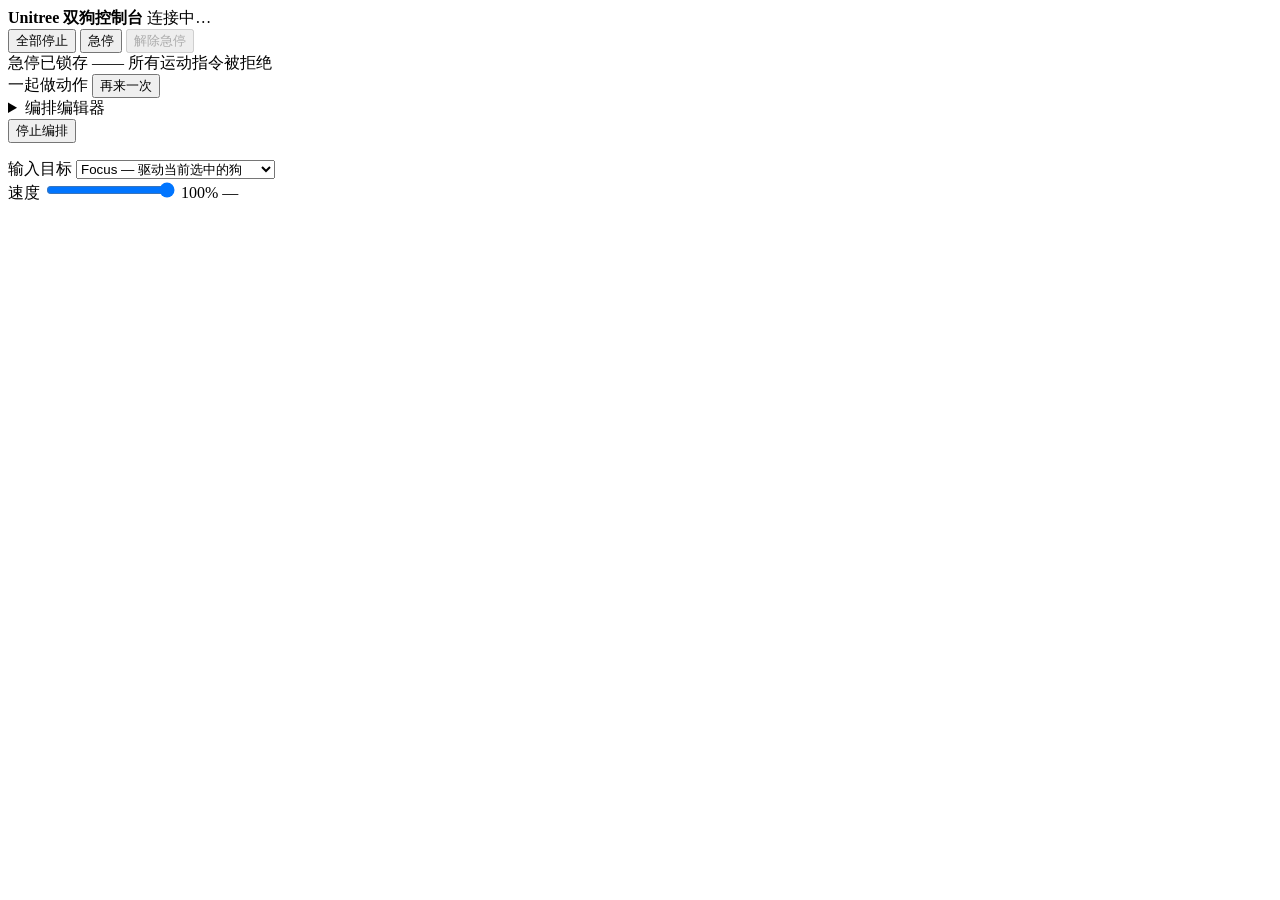
==== unitree_fleet_web/static/index.html @ 24ac183a "feat(console): the live body — attitude, foot contact, actual against commanded Three things an oper" ====
<!DOCTYPE html>
<html lang="zh-CN">
<head>
<meta charset="utf-8">
<meta name="viewport" content="width=device-width, initial-scale=1">
<title>Unitree 双狗控制台</title>
<link rel="stylesheet" href="/static/console.css">
</head>
<body>

<header class="bar">
  <div class="bar-left">
    <strong class="brand">Unitree 双狗控制台</strong>
    <span id="fleet-summary" class="muted">连接中…</span>
  </div>
  <div class="bar-right">
    <button id="btn-stop-all" class="btn btn-stop" title="停止所有机器狗">全部停止</button>
    <button id="btn-estop" class="btn btn-estop" title="急停：锁存并阻尼">急停</button>
    <button id="btn-estop-release" class="btn" disabled title="解除急停锁存">解除急停</button>
  </div>
</header>

<div id="estop-banner" class="banner hidden">
  <span id="estop-text">急停已锁存 —— 所有运动指令被拒绝</span>
</div>

<!-- The second of the two things this console is for. Driving is per-dog by
     nature; "make them both dance" is a single intent with no per-dog form,
     and clicking two buttons a second apart is not the same as together.
     Given its own band above the pens, not a tab inside one of them. -->
<section id="fleet-bar" class="fleet-bar">
  <div class="fleet-bar-head">
    <span class="fleet-bar-title">一起做动作</span>
    <span id="fleet-targets" class="muted"></span>
    <span class="spacer"></span>
    <span id="fleet-result" class="fleet-result"></span>
    <button id="fleet-repeat" class="btn hidden" title="再执行一次">再来一次</button>
  </div>
  <div id="fleet-posture" class="fleet-row"></div>
  <div id="fleet-named" class="fleet-row"></div>

  <!-- Sequences: the one control that keeps issuing commands after the
       operator has taken their hands off the keyboard, so its progress and its
       stop button are always on screen while it runs. -->
  <div class="fleet-row routines" id="fleet-routines"></div>

  <!-- The editor. A routine is a document, so it should be authorable from the
       page rather than only by editing Python — which is exactly why the
       branch this idea came from never had anyone author one. -->
  <details class="editor" id="editor">
    <summary>编排编辑器 <span class="muted" data-role="editor-count"></span></summary>
    <div class="editor-body">
      <div class="palette-wrap">
        <div class="editor-label">点一下加进序列</div>
        <div class="palette" id="editor-palette"></div>
      </div>
      <div class="steps-wrap">
        <div class="editor-label">
          序列
          <span class="muted" id="editor-empty">（空 —— 从左边点几个动作）</span>
        </div>
        <ol class="editor-steps" id="editor-steps"></ol>
      </div>
    </div>
    <div class="editor-foot">
      <input id="editor-name" class="editor-name" placeholder="编排名称，例如 一起鞠躬" maxlength="48">
      <label class="editor-opt">
        <input type="checkbox" id="editor-loop"> 循环
      </label>
      <span class="spacer"></span>
      <span id="editor-status" class="muted"></span>
      <button id="editor-clear" class="btn">清空</button>
      <button id="editor-save" class="btn">保存</button>
      <button id="editor-run" class="btn">保存并运行</button>
    </div>
  </details>
  <div id="routine-run" class="routine-run hidden">
    <div class="routine-head">
      <span class="routine-bar"><i data-role="routine-progress"></i></span>
      <span id="routine-label" class="routine-label"></span>
      <span class="spacer"></span>
      <span id="routine-pending" class="muted"></span>
      <button id="routine-stop" class="btn btn-estop-sm">停止编排</button>
    </div>
    <!-- The whole sequence, not a progress bar. A timeline you cannot see
         ahead of the playhead is a log with a label on it. -->
    <ol id="routine-timeline" class="timeline"></ol>
  </div>
</section>

<main id="pens" class="pens"></main>

<footer class="bar footer">
  <div class="bar-left">
    <label for="input-mode">输入目标</label>
    <select id="input-mode">
      <option value="focus">Focus — 驱动当前选中的狗</option>
      <option value="both">Both — 同时驱动两只</option>
      <option value="split">Split — 各用一组按键</option>
      <option value="per_source">Per-source — 按输入设备绑定</option>
    </select>
    <span id="mode-hint" class="muted"></span>
  </div>
  <div class="bar-right">
    <label for="trim" class="trim-label" title="缩放所有摇杆输出。第一次驱动一只真狗时把它调低。">速度</label>
    <input id="trim" type="range" min="10" max="100" step="5" value="100">
    <output id="trim-value" class="trim-value">100%</output>
    <span id="gamepad" class="muted"></span>
    <span id="watching" class="muted"></span>
    <span id="link-state" class="muted">—</span>
  </div>
</footer>

<!-- Template is cloned per robot. All values are written with textContent,
     never innerHTML: a robot's name is operator-supplied and would otherwise
     be a stored-XSS vector, which is exactly what the previous web console
     shipped (an unescaped inline onclick built from the dog's name).

     Layout notes, because the shape is the design:
     * The pen is a two-column card, not a vertical list. On a wide screen a
       stacked column wasted most of the width and pushed every control below
       the fold.
     * The video and the drive pad share a row. The pad is the thing an
       operator touches most, so it sits beside the picture rather than under
       five other sections.
     * Telemetry is a single strip, not a three-column table with one number in
       each cell.
     * The control groups are tabs, not accordions: accordions hide everything
       and still cost a row each. -->
<template id="pen-template">
  <section class="pen" data-robot>

    <header class="pen-head">
      <button class="focus-btn" data-role="focus" title="选中这只狗（空格切换）">●</button>
      <span class="pen-name" data-role="name"></span>
      <span class="pen-role muted" data-role="role"></span>
      <button class="fault-badge hidden" data-role="fault-badge" title="有故障，见「感知」页">
        <span data-role="fault-count">0</span>
      </button>
      <span class="spacer"></span>
      <span class="pill" data-role="link">—</span>
    </header>

    <div class="pen-actions">
      <button class="btn" data-role="link-toggle">连接</button>
      <button class="btn" data-role="stop">停止</button>
      <button class="btn btn-estop-sm" data-role="estop">急停</button>
      <button class="btn" data-role="video-toggle">画面</button>
    </div>

    <div class="stage">
      <div class="video-wrap">
        <img class="video" data-role="video" alt="实时画面">
        <div class="video-off" data-role="video-off">画面已关闭</div>
      </div>

      <!-- A joystick, not an arrow pad. Six buttons are six binary inputs for
           what is two continuous axes: you cannot hold "half forward", and a
           diagonal costs two simultaneous presses. Dragging a stick is the
           same gesture as the gamepad it mirrors, and the same axes WASD/QE
           drive — the keyboard stays the primary input and this shows what it
           is doing.

           Two controls because there are two axes: translation and rotation.
           Horizontal on the turn track is yaw; there is no second axis to
           give it. -->
      <div class="drive">
        <div class="joy" data-role="stick-move" title="平移 —— 拖动，或用 WASD">
          <span class="joy-ring"></span>
          <i class="joy-knob" data-role="knob-move"></i>
          <span class="joy-tag">平移</span>
        </div>
        <div class="turn-track" data-role="stick-turn" title="转向 —— 拖动，或用 QE">
          <i class="turn-knob" data-role="knob-turn"></i>
          <span class="joy-tag">转向</span>
        </div>
        <p class="hint" data-role="keys"></p>
      </div>
    </div>

    <div class="strip">
      <div class="gauge" data-role="battery-wrap">
        <span class="gauge-label">电量</span>
        <span class="gauge-bar"><i data-role="battery-bar"></i></span>
        <span class="gauge-value" data-role="battery">—</span>
      </div>
      <span class="flag" data-role="drive">空闲</span>
      <span class="flag hidden" data-role="where" title="相对本机里程计原点"></span>
      <div class="flags" data-role="flags"></div>
      <span class="strip-target muted" data-role="target" title="连接目标"></span>
    </div>

    <!-- The live body. Everything here rides on the three topics measured
         arriving on real hardware, so it is populated on the dog and not only
         under the mock: attitude (is it tipping?), foot contact (which feet are
         down?), and actual speed against what was commanded (is a stick held at
         full doing nothing?). -->
    <div class="body-strip" data-role="body-strip">
      <span class="bubble" data-role="bubble" title="姿态">
        <i data-role="bubble-dot"></i>
      </span>
      <span class="feet" data-role="feet" title="足端受力"></span>
      <span class="speed" data-role="speed"></span>
      <span class="muted gait" data-role="gait"></span>
    </div>

    <dl class="facts hidden">
      <div><dt>状态</dt><dd data-role="state">—</dd></div>
    </dl>

    <nav class="tabs" data-role="tabs"></nav>
    <div class="panels" data-role="panels"></div>

    <!-- Kept out of the tab panels: a fault is the one thing that has to be
         visible whichever tab is open, so the head carries a badge and the
         list lives under 感知. -->
    <div class="faults hidden" data-role="faults-wrap">
      <ul class="fault-list" data-role="faults"></ul>
    </div>

    <details class="audit" data-role="audit-wrap">
      <summary>最近操作 <span class="muted" data-role="audit-count"></span></summary>
      <ul class="audit-list" data-role="audit"></ul>
    </details>

    <div class="controls hidden" data-role="controls"></div>
  </section>
</template>

<script src="/static/gamepad.js"></script>
<script src="/static/console.js"></script>
</body>
</html>
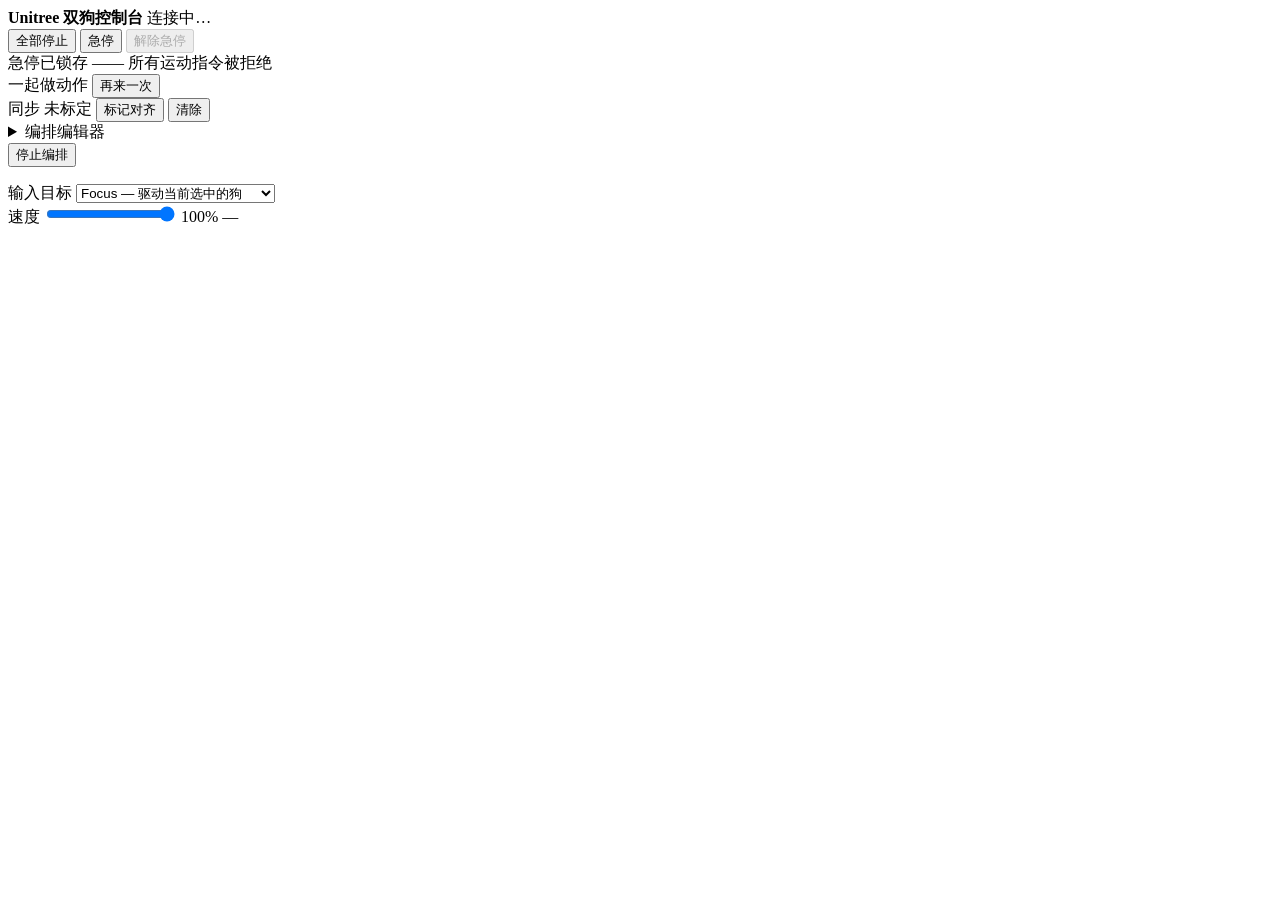
==== commit 7d3a94d7: "feat(console): measure how far apart the two dogs have got `robot_turn(-90)` is closed loop: each ro" ====
--- a/unitree_fleet_web/static/index.html
+++ b/unitree_fleet_web/static/index.html
@@ -43,6 +43,20 @@
        operator has taken their hands off the keyboard, so its progress and its
        stop button are always on screen while it runs. -->
   <div class="fleet-row routines" id="fleet-routines"></div>
+
+  <!-- Two dogs, one intent. `robot_turn(-90)` is closed loop on each robot's
+       own gyro, so two dogs end a turn at different headings and the error
+       accumulates over a sequence. This says how far apart they have got, and
+       gives the operator the one thing the console cannot guess: the moment
+       they were lined up. -->
+  <div class="fleet-row sync-row" id="fleet-sync">
+    <span class="row-label">同步</span>
+    <span class="flag" id="sync-state">未标定</span>
+    <span class="sync-detail muted" id="sync-detail"></span>
+    <span class="spacer"></span>
+    <button id="sync-mark" class="btn" title="以两只狗当前的位置和朝向为基准，之后所有偏差都相对此刻">标记对齐</button>
+    <button id="sync-clear" class="btn btn-quiet" title="清除基准">清除</button>
+  </div>
 
   <!-- The editor. A routine is a document, so it should be authorable from the
        page rather than only by editing Python — which is exactly why the
@@ -208,6 +222,12 @@
       <div><dt>状态</dt><dd data-role="state">—</dd></div>
     </dl>
 
+    <!-- Lives here rather than being created by the JS: an element the script
+         reaches for should exist in the page, or its absence depends on which
+         function happened to run first. `renderControls` moves it into 感知,
+         which is the tab an operator opens when something is not showing. -->
+    <div class="sources" data-role="sources"></div>
+
     <nav class="tabs" data-role="tabs"></nav>
     <div class="panels" data-role="panels"></div>
 
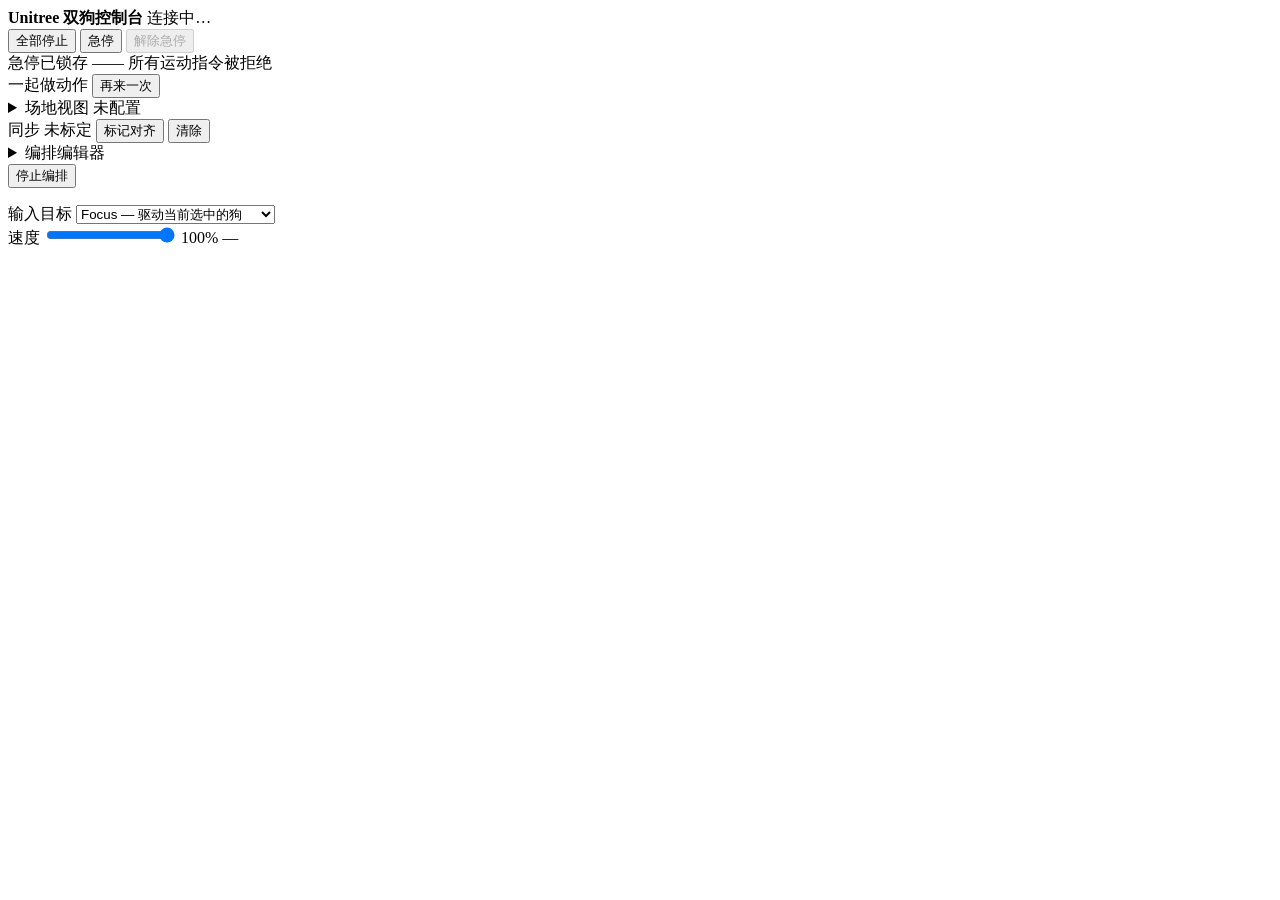
==== commit 7019b127: "feat(console): draw the arena, with both dogs in one coordinate system The payoff of the vision work" ====
--- a/unitree_fleet_web/static/index.html
+++ b/unitree_fleet_web/static/index.html
@@ -43,6 +43,21 @@
        operator has taken their hands off the keyboard, so its progress and its
        stop button are always on screen while it runs. -->
   <div class="fleet-row routines" id="fleet-routines"></div>
+
+  <!-- The arena, seen from above. Only useful with a camera and a calibration,
+       so it says which of those is missing rather than drawing an empty field —
+       an empty field and two dogs out of shot look identical otherwise. -->
+  <details class="arena" id="arena-panel">
+    <summary>
+      场地视图
+      <span class="flag" id="arena-state">未配置</span>
+      <span class="muted" id="arena-detail"></span>
+    </summary>
+    <div class="arena-body">
+      <svg id="arena-map" class="arena-map" viewBox="0 0 400 400" preserveAspectRatio="xMidYMid meet"></svg>
+      <div class="arena-legend muted" id="arena-legend"></div>
+    </div>
+  </details>
 
   <!-- Two dogs, one intent. `robot_turn(-90)` is closed loop on each robot's
        own gyro, so two dogs end a turn at different headings and the error
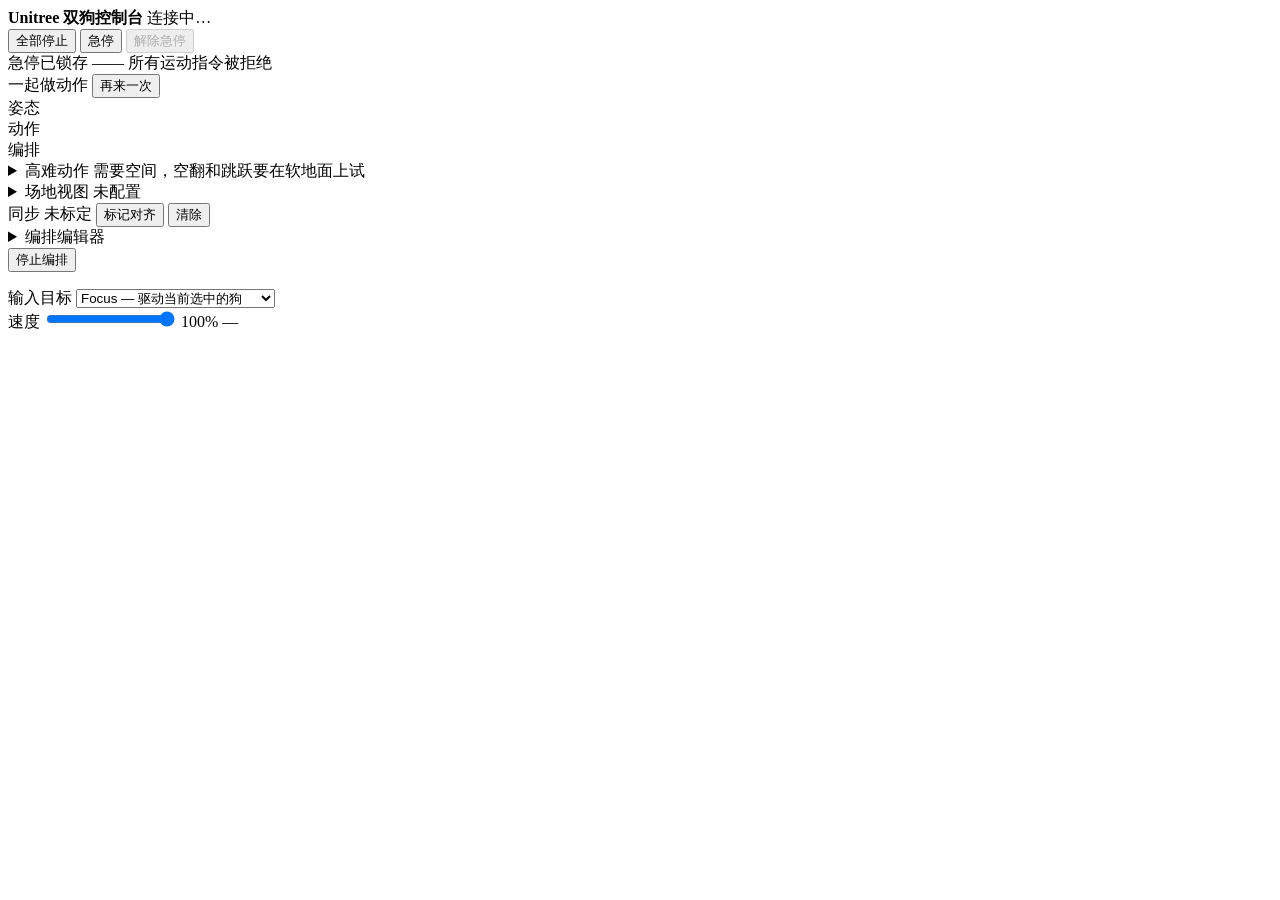
==== commit 1cde1f63: "feat(console): the action bar rebuilt — groups, icons, knobs, and an editor that can edit Page half " ====
--- a/unitree_fleet_web/static/index.html
+++ b/unitree_fleet_web/static/index.html
@@ -36,13 +36,45 @@
     <span id="fleet-result" class="fleet-result"></span>
     <button id="fleet-repeat" class="btn hidden" title="再执行一次">再来一次</button>
   </div>
-  <div id="fleet-posture" class="fleet-row"></div>
-  <div id="fleet-named" class="fleet-row"></div>
-
-  <!-- Sequences: the one control that keeps issuing commands after the
-       operator has taken their hands off the keyboard, so its progress and its
-       stop button are always on screen while it runs. -->
-  <div class="fleet-row routines" id="fleet-routines"></div>
+  <!-- Three groups, each labelled. Before this they were two unlabelled rows of
+       identical pills, so "一起站立" and "扭屁股" looked like the same kind of
+       thing and the eye had nothing to land on. The label is text, not a
+       button: it names the group, it does not do anything. -->
+  <div class="fleet-groups">
+    <div class="fleet-group">
+      <span class="group-label">姿态</span>
+      <div id="fleet-posture" class="fleet-row"></div>
+    </div>
+    <div class="fleet-group">
+      <span class="group-label">动作</span>
+      <div id="fleet-named" class="fleet-row"></div>
+    </div>
+    <div class="fleet-group">
+      <span class="group-label">编排</span>
+      <div class="fleet-row routines" id="fleet-routines"></div>
+      <!-- The operator's own routines, filled in when there are any. Kept
+           separate from the built-ins because they carry 编辑 and 删除 — a
+           built-in cannot be edited in place, and `save_routine` refusing to
+           shadow one is the right rule: a fleet whose 走正方形 means something
+           different on each console is worse than one that cannot change it. -->
+      <div class="fleet-row custom hidden" id="fleet-custom"></div>
+    </div>
+  </div>
+
+  <!-- The dangerous half of the catalogue: dances, the handstand, four step
+       moves and four flips. **Collapsed by default.** They were always
+       reachable — `allow_dangerous` defaults to true — but the cost of
+       mistapping a bow and mistapping a backflip are not the same, and an
+       emergency is exactly when a flat list of twenty-five buttons gets
+       mistapped. Closed it costs one line; open it gives the capability. -->
+  <details class="fleet-hard" id="fleet-hard-wrap">
+    <summary>
+      高难动作
+      <span class="muted" id="fleet-hard-count"></span>
+      <span class="warn-text">需要空间，空翻和跳跃要在软地面上试</span>
+    </summary>
+    <div id="fleet-hard" class="fleet-row"></div>
+  </details>
 
   <!-- The arena, seen from above. Only useful with a camera and a calibration,
        so it says which of those is missing rather than drawing an empty field —
@@ -56,6 +88,65 @@
     <div class="arena-body">
       <svg id="arena-map" class="arena-map" viewBox="0 0 400 400" preserveAspectRatio="xMidYMid meet"></svg>
       <div class="arena-legend muted" id="arena-legend"></div>
+    </div>
+
+    <!-- Formation. The map says how far apart they are; this is where the
+         operator says how far apart they should be, and watches it happen. -->
+    <div class="formation" id="formation">
+      <span class="row-label">编队</span>
+      <label class="calib-size">
+        目标间距 <input id="form-distance" type="number" value="1.0" min="0" max="10" step="0.1"> 米
+      </label>
+      <label class="calib-size">
+        方位 <input id="form-bearing" type="number" value="0" min="-180" max="180" step="15"> °
+      </label>
+      <label class="calib-size">
+        朝向差 <input id="form-spread" type="number" value="0" min="-180" max="180" step="15"> °
+      </label>
+      <select id="form-mover" class="ctl-select" title="谁动">
+        <option value="both">两只一起挪</option>
+        <option value="b">只动 dog2</option>
+      </select>
+      <span class="spacer"></span>
+      <span id="form-status" class="muted"></span>
+      <button id="form-start" class="btn">对齐</button>
+      <button id="form-stop" class="btn btn-quiet hidden">停下</button>
+      <div class="form-steps" id="form-steps"></div>
+    </div>
+
+    <!-- Calibration. The four points have to be given in the arena's own order,
+         which is why the button numbers them as they are clicked and why the
+         printed plan numbers them too — four correct points in the wrong order
+         produce a mirrored arena that looks plausible. -->
+    <div class="calib" id="calib">
+      <div class="calib-head">
+        <button id="calib-start" class="btn">标定场地</button>
+        <span id="calib-hint" class="muted">对着画面依次点四个角，顺序和打印的标定图一致</span>
+        <span class="spacer"></span>
+        <button id="calib-save" class="btn" disabled>保存标定</button>
+        <button id="calib-cancel" class="btn btn-quiet hidden">取消</button>
+      </div>
+      <div class="calib-body hidden" id="calib-body">
+        <div class="calib-photo">
+          <img id="calib-image" alt="相机画面">
+          <svg id="calib-overlay" class="calib-overlay"></svg>
+        </div>
+        <div class="calib-side">
+          <label class="calib-size">
+            场地宽度 <input id="calib-width" type="number" value="4" min="0.5" max="30" step="0.5"> 米
+            　深度 <input id="calib-depth" type="number" value="4" min="0.5" max="30" step="0.5"> 米
+          </label>
+          <label class="calib-size">
+            标记离地 <input id="calib-tag-height" type="number" value="35" min="0" max="150" step="1"> cm
+            　相机高度 <input id="calib-camera-height" type="number" value="250" min="0" max="800" step="10"> cm
+          </label>
+          <p class="muted calib-note" id="calib-note">
+            标定靶放在<strong>狗背高度</strong>时两个高度都填 0，误差从构造上就是 0；
+            放在地上量则如实填写，控制台会把偏差算出来并标在数字旁边。
+          </p>
+          <ol class="calib-points" id="calib-points"></ol>
+        </div>
+      </div>
     </div>
   </details>
 
@@ -246,10 +337,13 @@
     <nav class="tabs" data-role="tabs"></nav>
     <div class="panels" data-role="panels"></div>
 
-    <!-- Kept out of the tab panels: a fault is the one thing that has to be
-         visible whichever tab is open, so the head carries a badge and the
-         list lives under 感知. -->
-    <div class="faults hidden" data-role="faults-wrap">
+    <!-- A fault is the one thing that has to be visible whichever tab is open,
+         so the head carries a badge and this is where the badge points. It is
+         **moved into 感知** by `renderControls`, the same way the source list
+         is — an earlier version left it here as a hidden sibling that nothing
+         ever unhid, so an operator saw "2 faults", clicked through, and found
+         an empty panel. -->
+    <div class="faults" data-role="faults-wrap">
       <ul class="fault-list" data-role="faults"></ul>
     </div>
 
